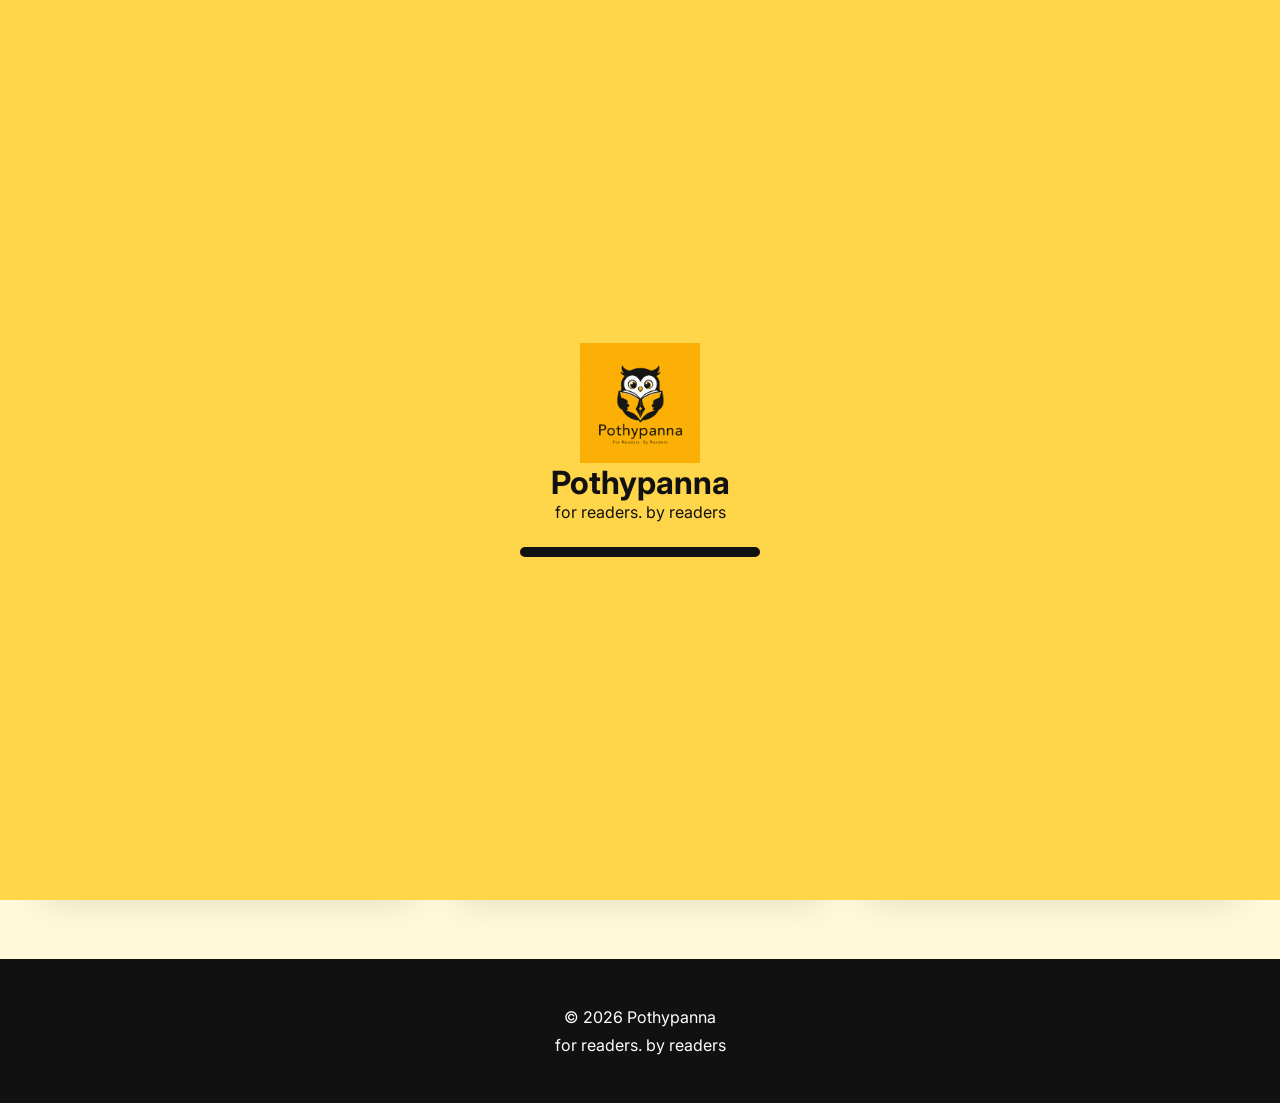
==== index.html @ 824dd9ac "Update logo image source in index.html" ====
<!DOCTYPE html>
<html lang="en">
<head>

<meta charset="UTF-8">
<meta name="viewport" content="width=device-width, initial-scale=1.0">

<title>Pothypanna | for readers. by readers</title>

<link rel="preconnect" href="https://fonts.googleapis.com">
<link rel="preconnect" href="https://fonts.gstatic.com" crossorigin>

<link href="https://fonts.googleapis.com/css2?family=Poppins:wght@300;400;500;600;700&family=Inter:wght@300;400;500;600&display=swap" rel="stylesheet">

<link rel="stylesheet" href="style.css">

</head>

<body>

<div id="loader">

<img src="logo.png" class="loader-logo">

<h1>Pothypanna</h1>

<p>for readers. by readers</p>

<div class="loader-bar">

<div class="progress"></div>

</div>

</div>

<header>

<nav>

<div class="logo">

<img src="logo.png">

<span>Pothypanna</span>

</div>

<ul>

<li>Home</li>

<li>Books</li>

<li>Authors</li>

<li>Categories</li>

<li>Become Author</li>

</ul>

</nav>

</header>

<section class="hero">

<h1>Discover Your Next Favorite Book</h1>

<p>Thousands of books from authors and publishers.</p>

<div class="search-box">

<input type="text" placeholder="Ask from Owlie...">

<button id="searchBtn">

🔍 Search

</button>

</div>

</section>

<section class="featured">

<h2>Featured Books</h2>

<div class="books">

<div class="card">

<img src="https://dummyimage.com/250x350/ffffff/000000&text=Book+Cover">

<h3>Atomic Habits</h3>

<p>James Clear</p>

<div class="buttons">

<a href="#">Amazon</a>

<a href="#">Kindle</a>

<a href="#">Pothi</a>

</div>

</div>

<div class="card">

<img src="https://dummyimage.com/250x350/ffffff/000000&text=Book+Cover">

<h3>The Psychology of Money</h3>

<p>Morgan Housel</p>

<div class="buttons">

<a href="#">Amazon</a>

<a href="#">Kindle</a>

<a href="#">Pothi</a>

</div>

</div>

<div class="card">

<img src="https://dummyimage.com/250x350/ffffff/000000&text=Book+Cover">

<h3>Ikigai</h3>

<p>Héctor García</p>

<div class="buttons">

<a href="#">Amazon</a>

<a href="#">Kindle</a>

<a href="#">Pothi</a>

</div>

</div>

</div>

</section>

<footer>

<p>© 2026 Pothypanna</p>

<p>for readers. by readers</p>

</footer>

<script src="script.js"></script>

</body>

</html>
---- style.css ----
/* --------------------------
   POTHYPANNA v1
   style.css
---------------------------*/

*{
margin:0;
padding:0;
box-sizing:border-box;
}

html{
scroll-behavior:smooth;
}

body{
font-family:'Inter',sans-serif;
background:#FFD54A;
color:#111;
overflow-x:hidden;
}

/* Loader */

#loader{
position:fixed;
top:0;
left:0;
width:100%;
height:100vh;
background:#FFD54A;
display:flex;
flex-direction:column;
justify-content:center;
align-items:center;
z-index:9999;
}

.loader-logo{
width:120px;
animation:float 2s infinite ease-in-out;
}

.loader-bar{
width:240px;
height:10px;
background:#fff;
border-radius:30px;
margin-top:25px;
overflow:hidden;
}

.progress{
height:100%;
width:0%;
background:#111;
animation:loading 2.5s forwards;
}

@keyframes loading{
0%{width:0;}
100%{width:100%;}
}

@keyframes float{
0%{transform:translateY(0);}
50%{transform:translateY(-10px);}
100%{transform:translateY(0);}
}

/* Navbar */

header{
position:sticky;
top:0;
z-index:100;
background:#FFD54A;
box-shadow:0 2px 10px rgba(0,0,0,.08);
}

nav{
max-width:1200px;
margin:auto;
padding:18px 30px;
display:flex;
justify-content:space-between;
align-items:center;
}

.logo{
display:flex;
align-items:center;
gap:12px;
font-family:'Poppins',sans-serif;
font-weight:700;
font-size:24px;
}

.logo img{
width:55px;
}

nav ul{
display:flex;
list-style:none;
gap:30px;
}

nav li{
cursor:pointer;
font-weight:600;
transition:.3s;
}

nav li:hover{
color:#fff;
}

/* Hero */

.hero{
max-width:1200px;
margin:auto;
padding:90px 25px;
text-align:center;
}

.hero h1{
font-size:58px;
font-family:'Poppins',sans-serif;
margin-bottom:20px;
}

.hero p{
font-size:20px;
margin-bottom:40px;
}

/* Search */

.search-box{
display:flex;
justify-content:center;
align-items:center;
gap:15px;
flex-wrap:wrap;
}

.search-box input{
width:650px;
max-width:90%;
padding:18px 25px;
border:none;
border-radius:50px;
font-size:18px;
outline:none;
box-shadow:0 12px 35px rgba(0,0,0,.12);
}

.search-box button{
padding:18px 35px;
border:none;
border-radius:50px;
background:#111;
color:#fff;
font-size:17px;
cursor:pointer;
transition:.3s;
}

.search-box button:hover{
transform:translateY(-4px);
}

/* Featured */

.featured{
background:#fff8d9;
padding:70px 25px;
}

.featured h2{
font-size:42px;
text-align:center;
margin-bottom:50px;
font-family:'Poppins',sans-serif;
}

.books{
max-width:1200px;
margin:auto;
display:grid;
grid-template-columns:repeat(auto-fit,minmax(260px,1fr));
gap:35px;
}

.card{
background:#fff;
border-radius:20px;
padding:20px;
box-shadow:0 12px 35px rgba(0,0,0,.12);
transition:.35s;
}

.card:hover{
transform:translateY(-12px);
}

.card img{
width:100%;
border-radius:12px;
}

.card h3{
margin-top:18px;
font-family:'Poppins';
font-size:24px;
}

.card p{
margin:10px 0;
color:#666;
}

.buttons{
display:flex;
flex-wrap:wrap;
gap:10px;
margin-top:20px;
}

.buttons a{
flex:1;
text-align:center;
text-decoration:none;
background:#111;
color:#fff;
padding:12px;
border-radius:10px;
transition:.3s;
}

.buttons a:hover{
background:#FFD54A;
color:#111;
}

/* Footer */

footer{
padding:40px;
text-align:center;
background:#111;
color:#fff;
}

footer p{
margin:8px;
}

/* Responsive */

@media(max-width:900px){

nav{
flex-direction:column;
gap:15px;
}

nav ul{
flex-wrap:wrap;
justify-content:center;
gap:18px;
}

.hero h1{
font-size:40px;
}

.hero p{
font-size:17px;
}

.search-box input{
width:100%;
}

}

@media(max-width:600px){

.hero{
padding:60px 18px;
}

.hero h1{
font-size:32px;
}

.featured h2{
font-size:30px;
}

.logo span{
font-size:20px;
}

.buttons{
flex-direction:column;
}

}
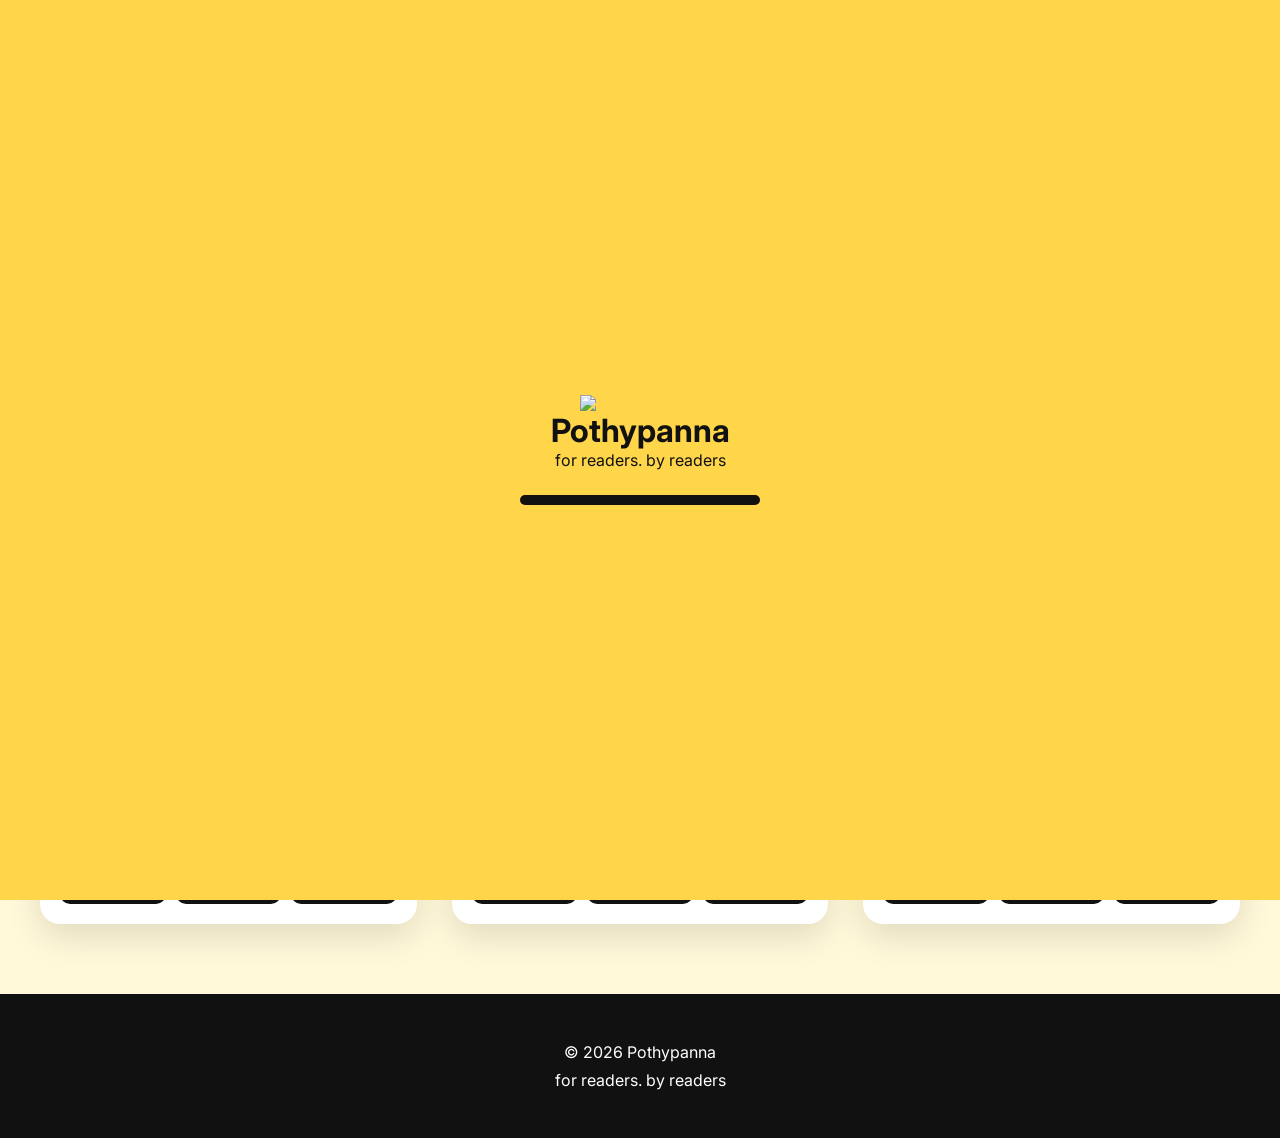
==== commit f9defb36: "Enhance logo section with text and description Added logo text with a subtitle and description." ====
--- a/index.html
+++ b/index.html
@@ -42,7 +42,10 @@
 
 <img src="logo.png">
 
-<span>Pothypanna</span>
+<div class="logo-text">
+    <h2>Pothypanna</h2>
+    <p>For Readers. By Readers.</p>
+</div>
 
 </div>
 
@@ -72,7 +75,7 @@
 
 <div class="search-box">
 
-<input type="text" placeholder="Ask from Owlie...">
+<input type="text" placeholder="Ask Owlie...">
 
 <button id="searchBtn">
 
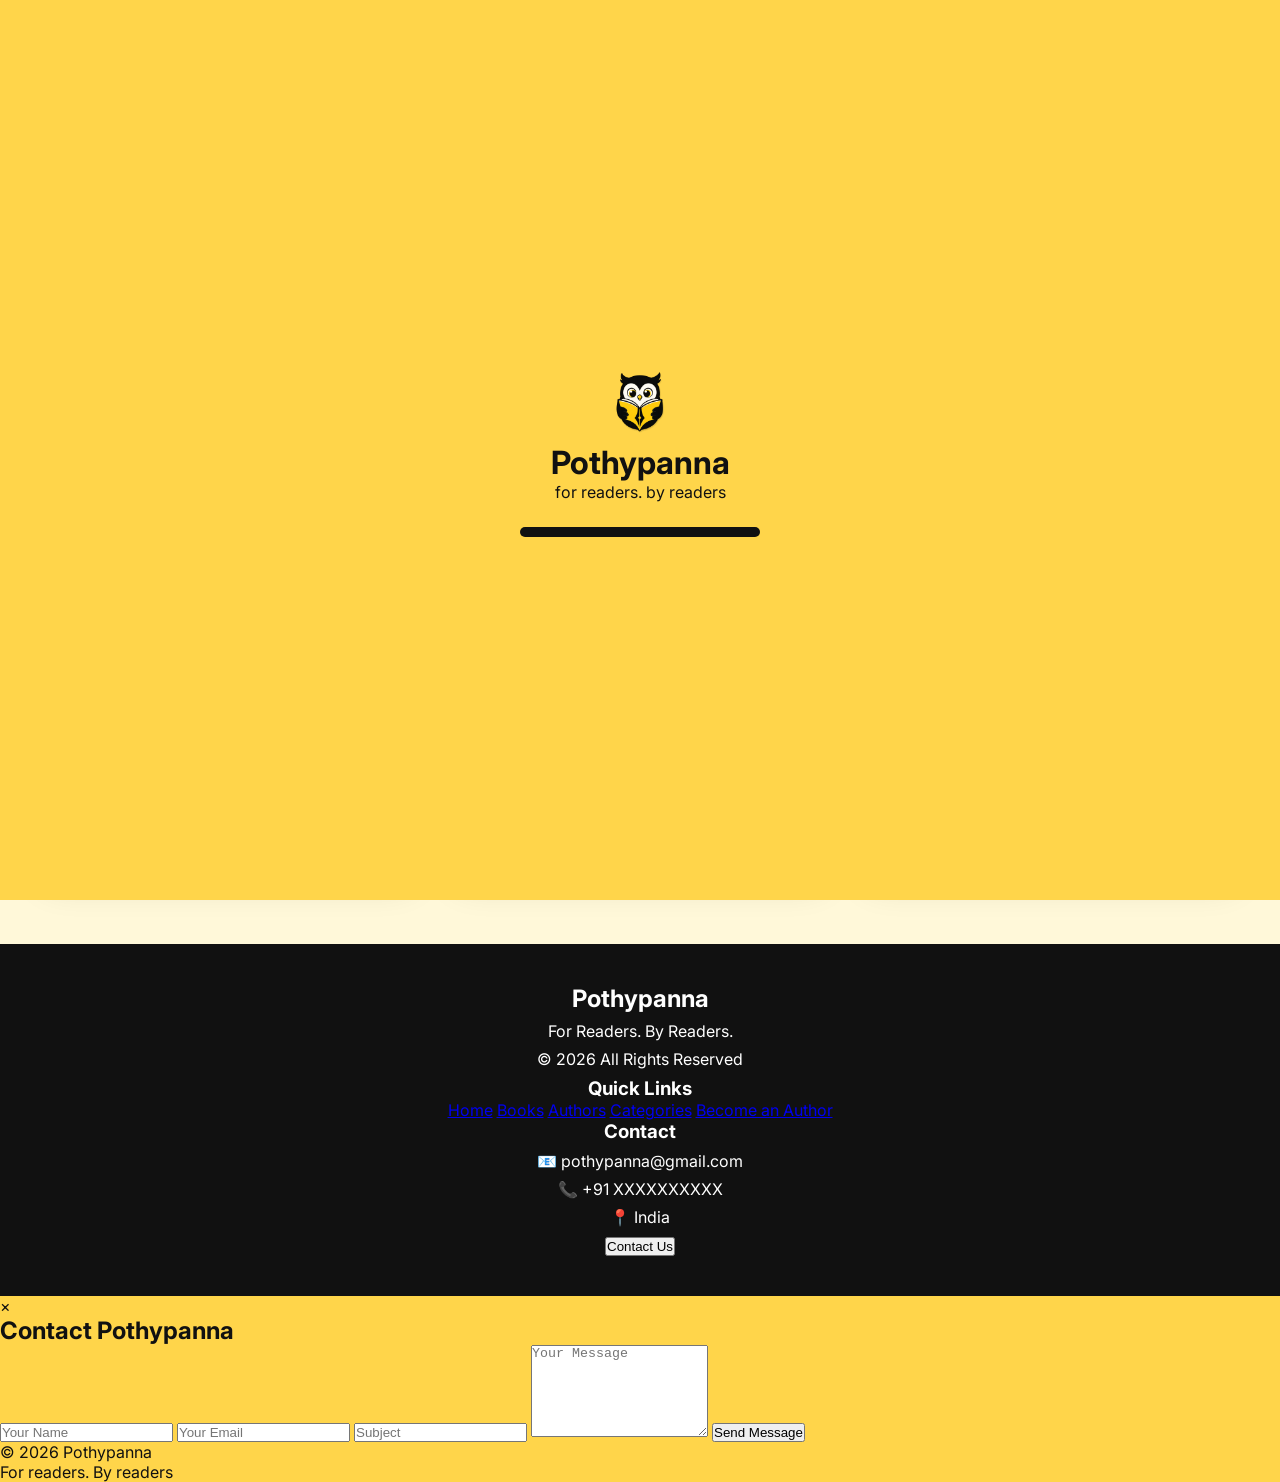
==== commit 8e6cc64e: "Add footer and contact modal to index.html" ====
--- a/index.html
+++ b/index.html
@@ -159,9 +159,101 @@
 
 <footer>
 
+<div class="footer-container">
+
+<div class="footer-brand">
+
+<h2>Pothypanna</h2>
+
+<p>For Readers. By Readers.</p>
+
+<p>© 2026 All Rights Reserved</p>
+
+</div>
+
+<div class="footer-links">
+
+<h3>Quick Links</h3>
+
+<a href="#">Home</a>
+
+<a href="#">Books</a>
+
+<a href="#">Authors</a>
+
+<a href="#">Categories</a>
+
+<a href="#">Become an Author</a>
+
+</div>
+
+<div class="footer-contact">
+
+<h3>Contact</h3>
+
+<p>📧 pothypanna@gmail.com</p>
+
+<p>📞 +91 XXXXXXXXXX</p>
+
+<p>📍 India</p>
+
+<button onclick="document.getElementById('contactModal').style.display='flex'">
+Contact Us
+</button>
+
+</div>
+
+</div>
+
+</footer>
+
+<div id="contactModal" class="modal">
+
+<div class="modal-content">
+
+<span class="close"
+onclick="document.getElementById('contactModal').style.display='none'">
+&times;
+</span>
+
+<h2>Contact Pothypanna</h2>
+
+<form>
+
+<input
+type="text"
+placeholder="Your Name"
+required>
+
+<input
+type="email"
+placeholder="Your Email"
+required>
+
+<input
+type="text"
+placeholder="Subject"
+required>
+
+<textarea
+placeholder="Your Message"
+rows="6"
+required></textarea>
+
+<button
+type="submit">
+Send Message
+</button>
+
+</form>
+
+</div>
+
+</div>
+
 <p>© 2026 Pothypanna</p>
 
-<p>for readers. by readers</p>
+<p>For readers. By readers</p>
 
 </footer>
 
--- a/style.css
+++ b/style.css
@@ -310,3 +310,23 @@
 }
 
 }
+.logo-text{
+display:flex;
+flex-direction:column;
+line-height:1.1;
+}
+
+.logo-text h2{
+margin:0;
+font-family:'Poppins',sans-serif;
+font-size:24px;
+font-weight:700;
+}
+
+.logo-text p{
+margin:2px 0 0;
+font-size:11px;
+color:#444;
+font-weight:500;
+letter-spacing:0.5px;
+}
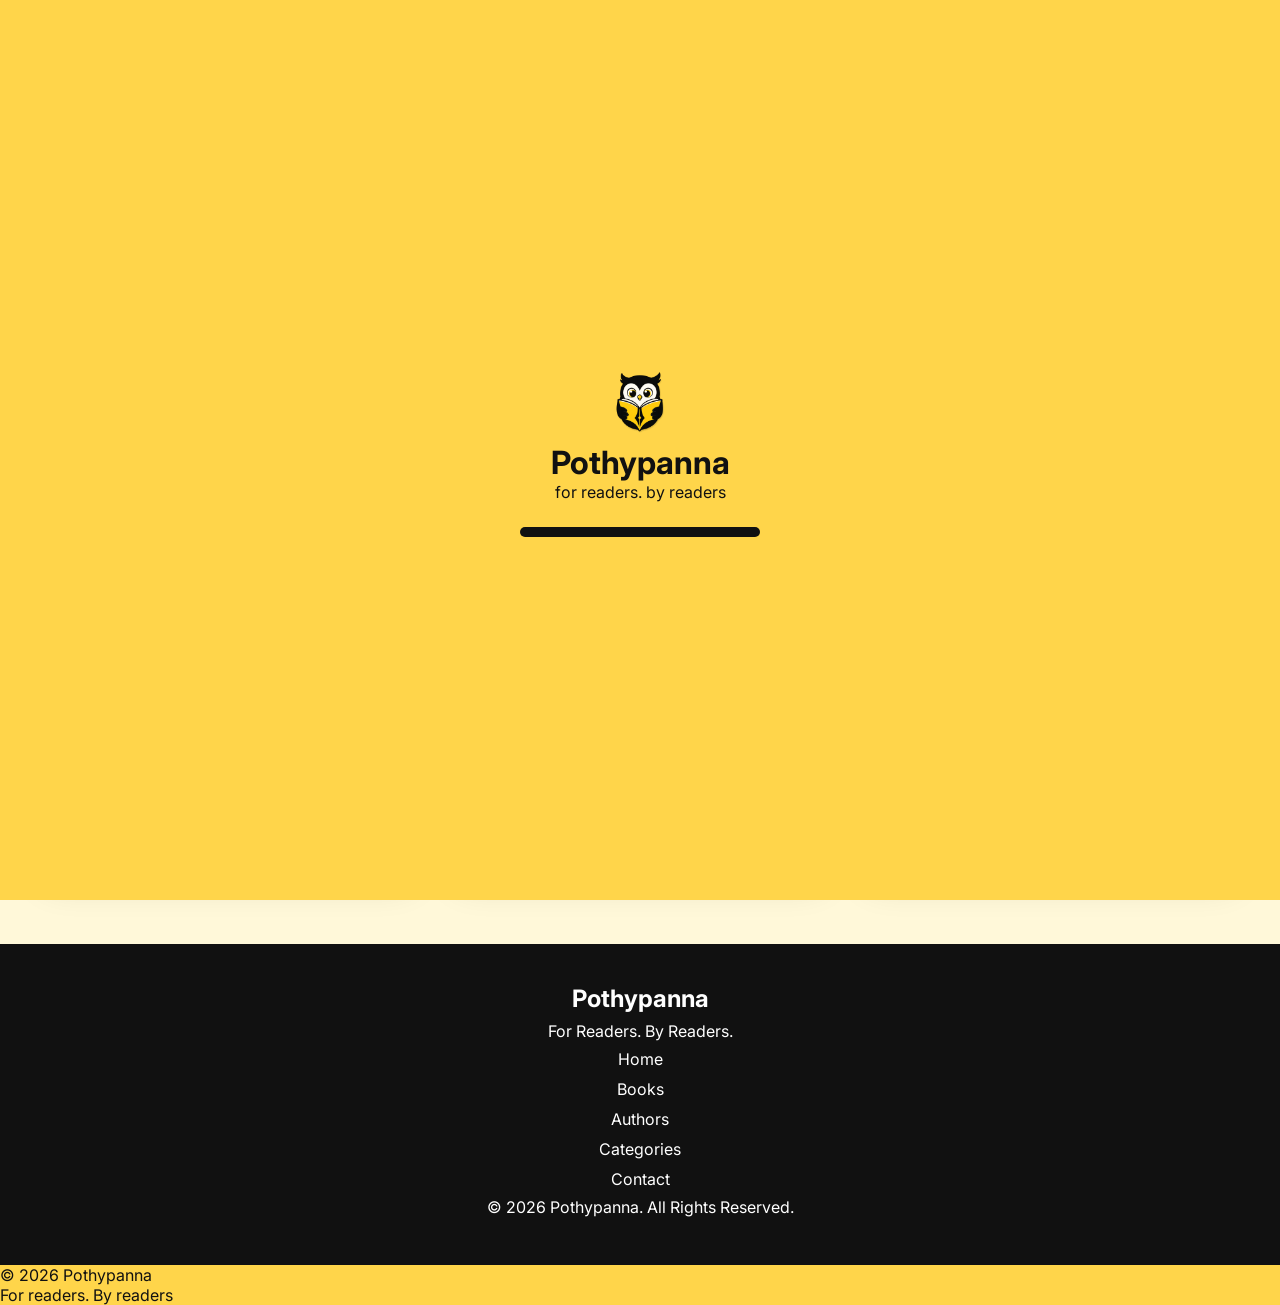
==== commit adee188e: "Refactor footer section in index.html" ====
--- a/index.html
+++ b/index.html
@@ -159,49 +159,31 @@
 
 <footer>
 
-<div class="footer-container">
-
-<div class="footer-brand">
+<div class="footer">
 
 <h2>Pothypanna</h2>
 
 <p>For Readers. By Readers.</p>
 
-<p>© 2026 All Rights Reserved</p>
-
-</div>
-
 <div class="footer-links">
 
-<h3>Quick Links</h3>
-
-<a href="#">Home</a>
-
-<a href="#">Books</a>
-
-<a href="#">Authors</a>
-
-<a href="#">Categories</a>
-
-<a href="#">Become an Author</a>
-
-</div>
-
-<div class="footer-contact">
-
-<h3>Contact</h3>
-
-<p>📧 pothypanna@gmail.com</p>
-
-<p>📞 +91 XXXXXXXXXX</p>
-
-<p>📍 India</p>
-
-<button onclick="document.getElementById('contactModal').style.display='flex'">
-Contact Us
-</button>
-
-</div>
+<a href="index.html">Home</a>
+
+<a href="books.html">Books</a>
+
+<a href="authors.html">Authors</a>
+
+<a href="categories.html">Categories</a>
+
+<a href="contact.html">Contact</a>
+
+</div>
+
+<p class="copyright">
+
+© 2026 Pothypanna. All Rights Reserved.
+
+</p>
 
 </div>
 
--- a/style.css
+++ b/style.css
@@ -330,3 +330,148 @@
 font-weight:500;
 letter-spacing:0.5px;
 }
+.footer-container{
+
+display:flex;
+
+justify-content:space-between;
+
+flex-wrap:wrap;
+
+gap:50px;
+
+max-width:1200px;
+
+margin:auto;
+
+padding:30px;
+
+}
+
+.footer-links,
+.footer-contact{
+
+display:flex;
+
+flex-direction:column;
+
+gap:10px;
+
+}
+
+.footer-links a{
+
+text-decoration:none;
+
+color:white;
+
+}
+
+.footer-links a:hover{
+
+color:#FFD54A;
+
+}
+
+.footer-contact button{
+
+padding:12px 20px;
+
+border:none;
+
+background:#FFD54A;
+
+cursor:pointer;
+
+border-radius:10px;
+
+font-weight:bold;
+
+}
+
+.modal{
+
+display:none;
+
+position:fixed;
+
+left:0;
+
+top:0;
+
+width:100%;
+
+height:100%;
+
+background:rgba(0,0,0,.6);
+
+justify-content:center;
+
+align-items:center;
+
+z-index:9999;
+
+}
+
+.modal-content{
+
+background:white;
+
+padding:30px;
+
+border-radius:15px;
+
+width:450px;
+
+max-width:95%;
+
+position:relative;
+
+}
+
+.modal-content input,
+.modal-content textarea{
+
+width:100%;
+
+padding:12px;
+
+margin:10px 0;
+
+border-radius:8px;
+
+border:1px solid #ccc;
+
+}
+
+.modal-content button{
+
+background:#FFD54A;
+
+border:none;
+
+padding:14px;
+
+width:100%;
+
+border-radius:10px;
+
+font-weight:bold;
+
+cursor:pointer;
+
+}
+
+.close{
+
+position:absolute;
+
+right:20px;
+
+top:15px;
+
+font-size:30px;
+
+cursor:pointer;
+
+}
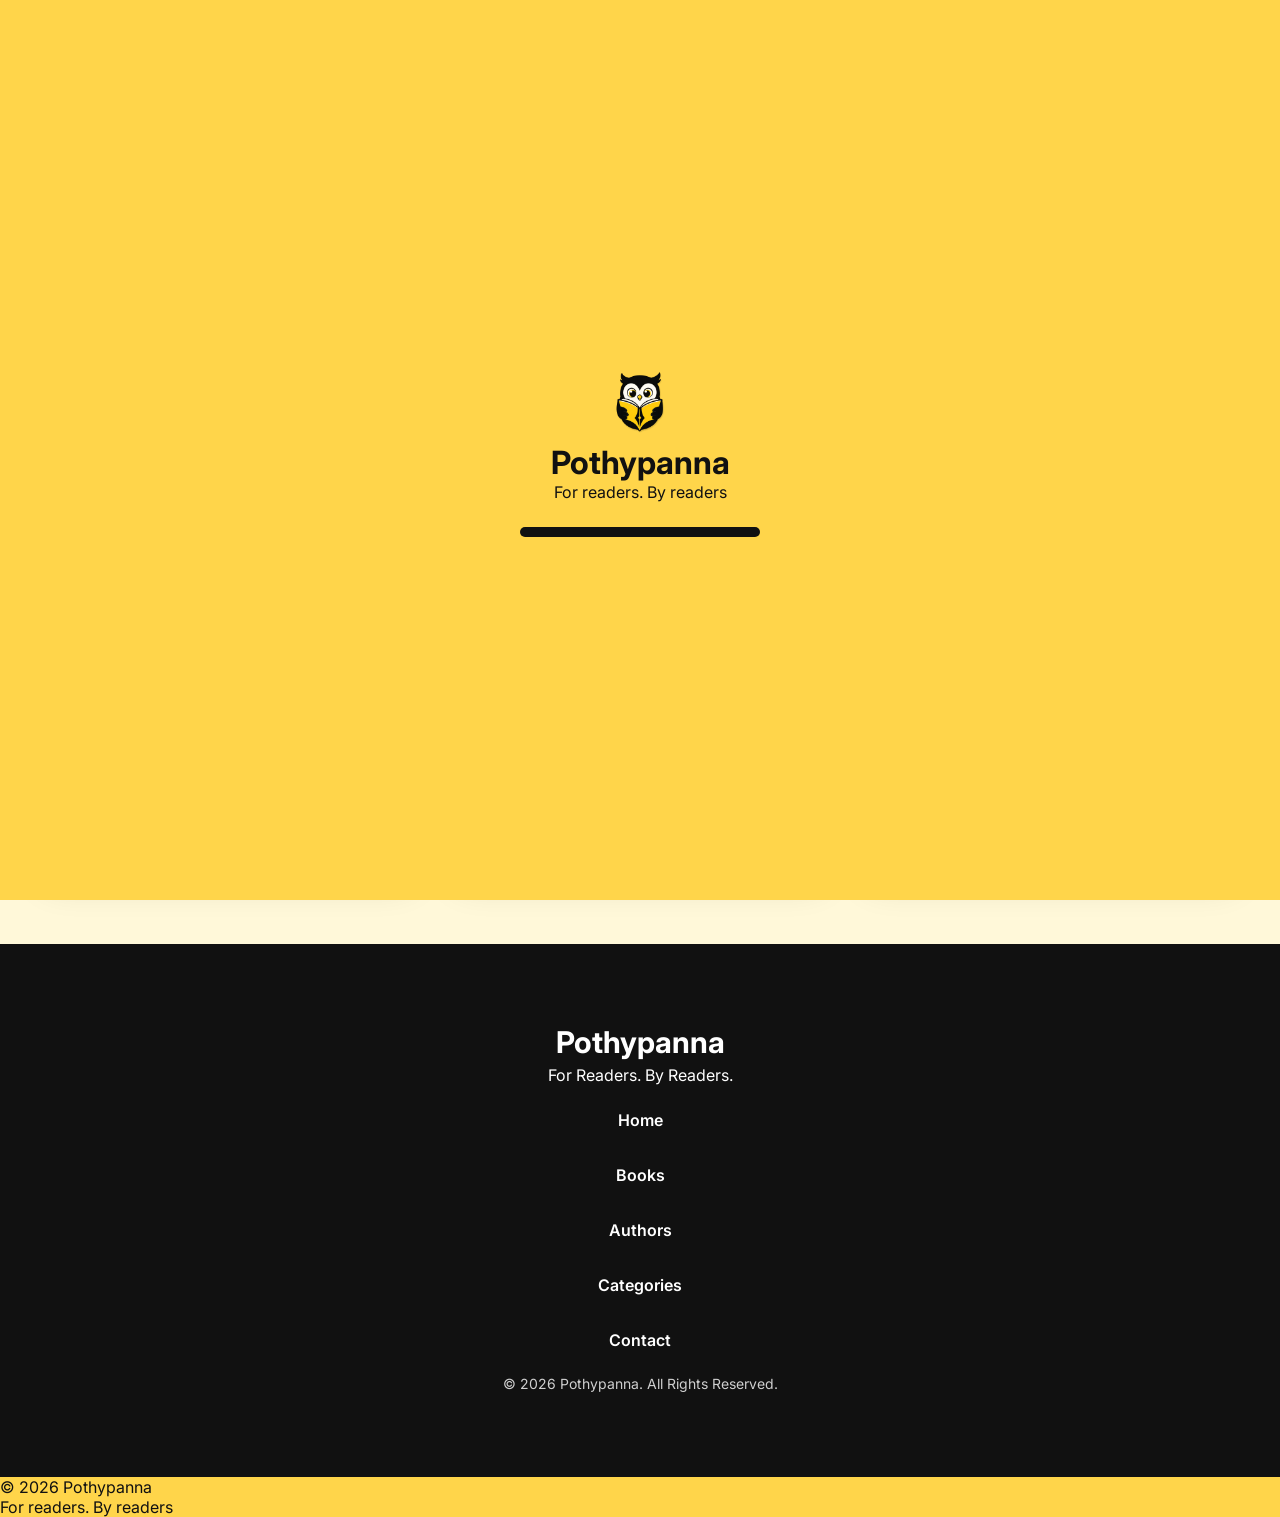
==== commit d107f0ab: "Correct capitalization in paragraph text" ====
--- a/index.html
+++ b/index.html
@@ -24,7 +24,7 @@
 
 <h1>Pothypanna</h1>
 
-<p>for readers. by readers</p>
+<p>For readers. By readers</p>
 
 <div class="loader-bar">
 
--- a/style.css
+++ b/style.css
@@ -475,3 +475,43 @@
 cursor:pointer;
 
 }
+.footer{
+max-width:1200px;
+margin:auto;
+padding:40px 20px;
+text-align:center;
+}
+
+.footer h2{
+font-size:30px;
+margin-bottom:5px;
+}
+
+.footer p{
+margin:5px 0;
+}
+
+.footer-links{
+display:flex;
+justify-content:center;
+gap:35px;
+margin:25px 0;
+flex-wrap:wrap;
+}
+
+.footer-links a{
+text-decoration:none;
+color:white;
+font-weight:600;
+transition:.3s;
+}
+
+.footer-links a:hover{
+color:#111;
+}
+
+.copyright{
+margin-top:20px;
+font-size:14px;
+opacity:.8;
+}
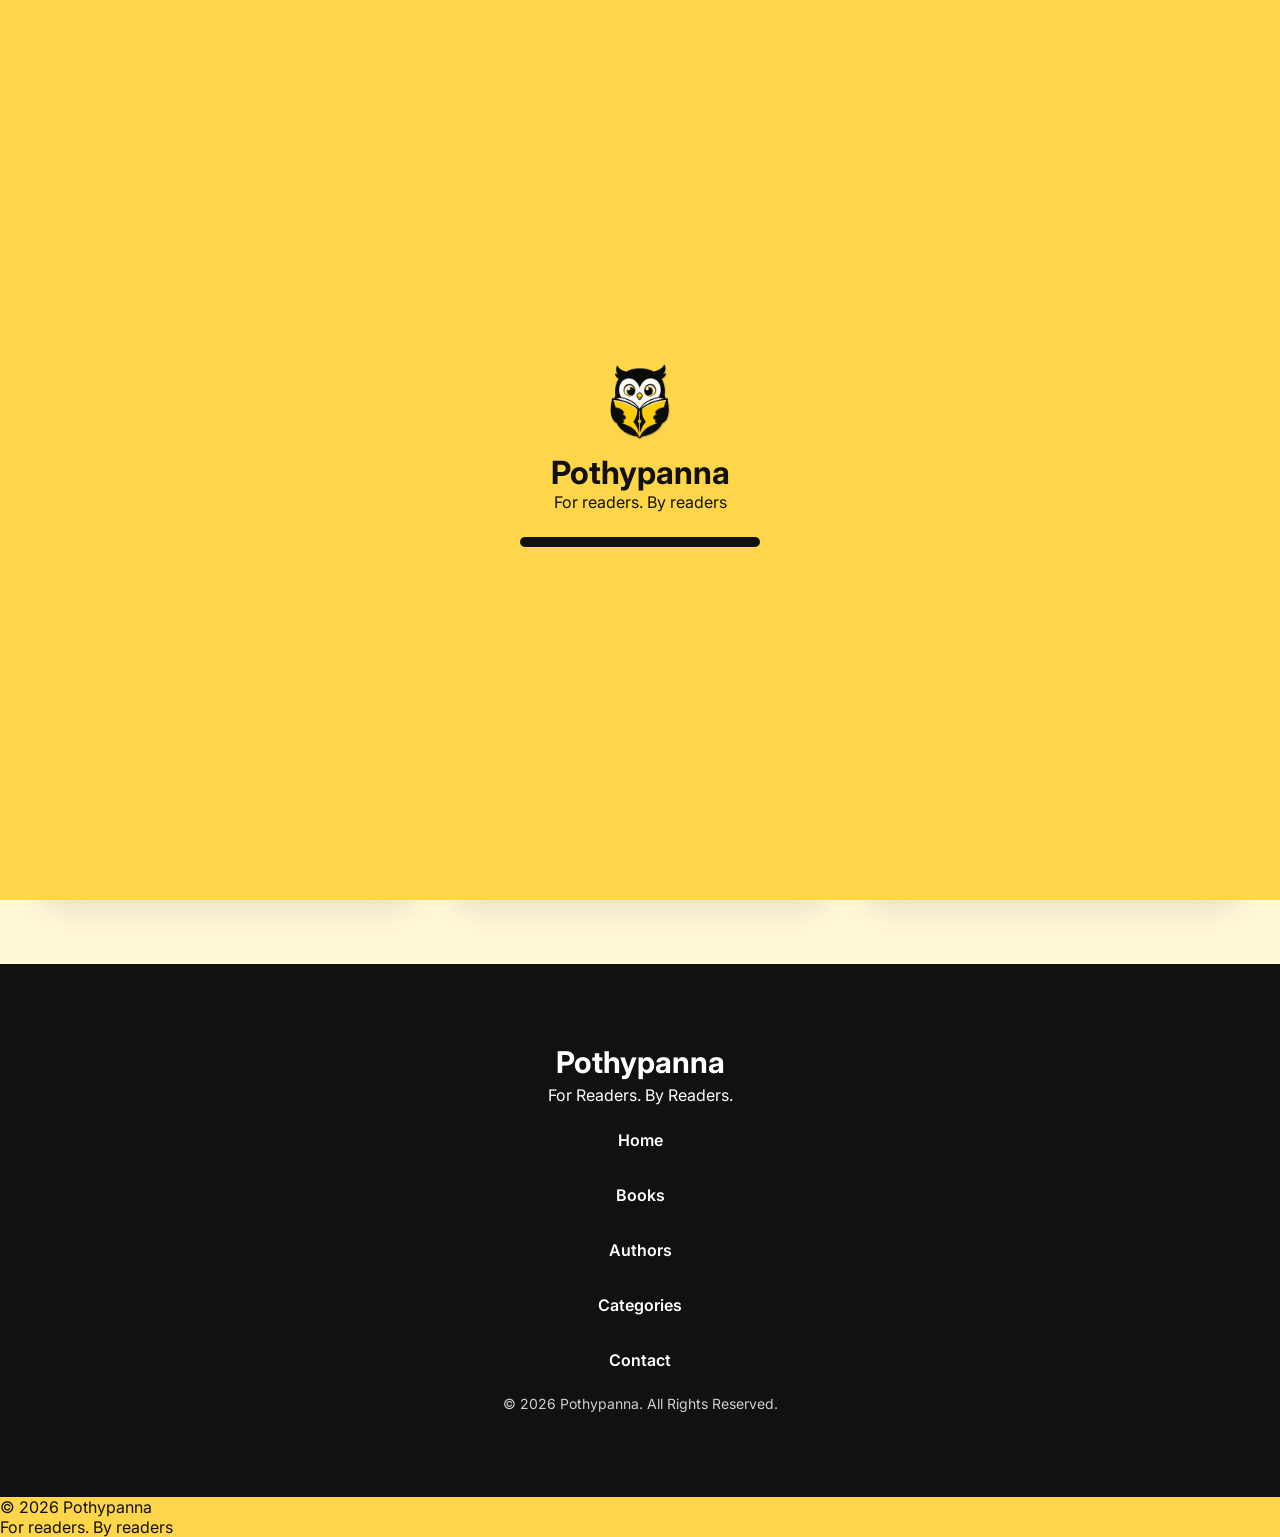
==== commit cc8fa53a: "Add navigation links to index.html" ====
--- a/index.html
+++ b/index.html
@@ -51,15 +51,19 @@
 
 <ul>
 
-<li>Home</li>
-
-<li>Books</li>
-
-<li>Authors</li>
-
-<li>Categories</li>
-
-<li>Become Author</li>
+<li><a href="index.html">Home</a></li>
+
+<li><a href="books.html">Books</a></li>
+
+<li><a href="authors.html">Authors</a></li>
+
+<li><a href="categories.html">Categories</a></li>
+
+<li><a href="become-author.html">Become Author</a></li>
+
+<li><a href="contact.html">Contact</a></li>
+
+<li><a href="admin/login.html">CMS</a></li>
 
 </ul>
 
--- a/style.css
+++ b/style.css
@@ -9,6 +9,13 @@
 box-sizing:border-box;
 }
 
+body{
+margin:0;
+font-family:'Inter',sans-serif;
+background:#FFD54A;
+color:#111;
+overflow-x:hidden;
+}
 html{
 scroll-behavior:smooth;
 }
@@ -37,7 +44,7 @@
 }
 
 .loader-logo{
-width:120px;
+width:150px;
 animation:float 2s infinite ease-in-out;
 }
 
@@ -76,28 +83,42 @@
 z-index:100;
 background:#FFD54A;
 box-shadow:0 2px 10px rgba(0,0,0,.08);
+width:100%;
 }
 
 nav{
-max-width:1200px;
-margin:auto;
-padding:18px 30px;
 display:flex;
 justify-content:space-between;
 align-items:center;
+width:100%;
+padding:18px 10px;
 }
 
 .logo{
 display:flex;
 align-items:center;
-gap:12px;
+gap:5px;
 font-family:'Poppins',sans-serif;
 font-weight:700;
 font-size:24px;
+text-decoration:none;
+color:#111;
+}
+
+.logo:visited{
+color:#111;
+}
+
+.logo:hover{
+color:#111;
+}
+
+.logo h2{
+color:#111;
 }
 
 .logo img{
-width:55px;
+width:90px;
 }
 
 nav ul{
@@ -106,10 +127,27 @@
 gap:30px;
 }
 
+nav ul{
+display:flex;
+list-style:none;
+gap:30px;
+}
+
 nav li{
-cursor:pointer;
+list-style:none;
+}
+
+nav li a{
+text-decoration:none;
+color:#111;
 font-weight:600;
 transition:.3s;
+display:block;
+padding:6px 0;
+}
+
+nav li a:hover{
+color:#fff;
 }
 
 nav li:hover{
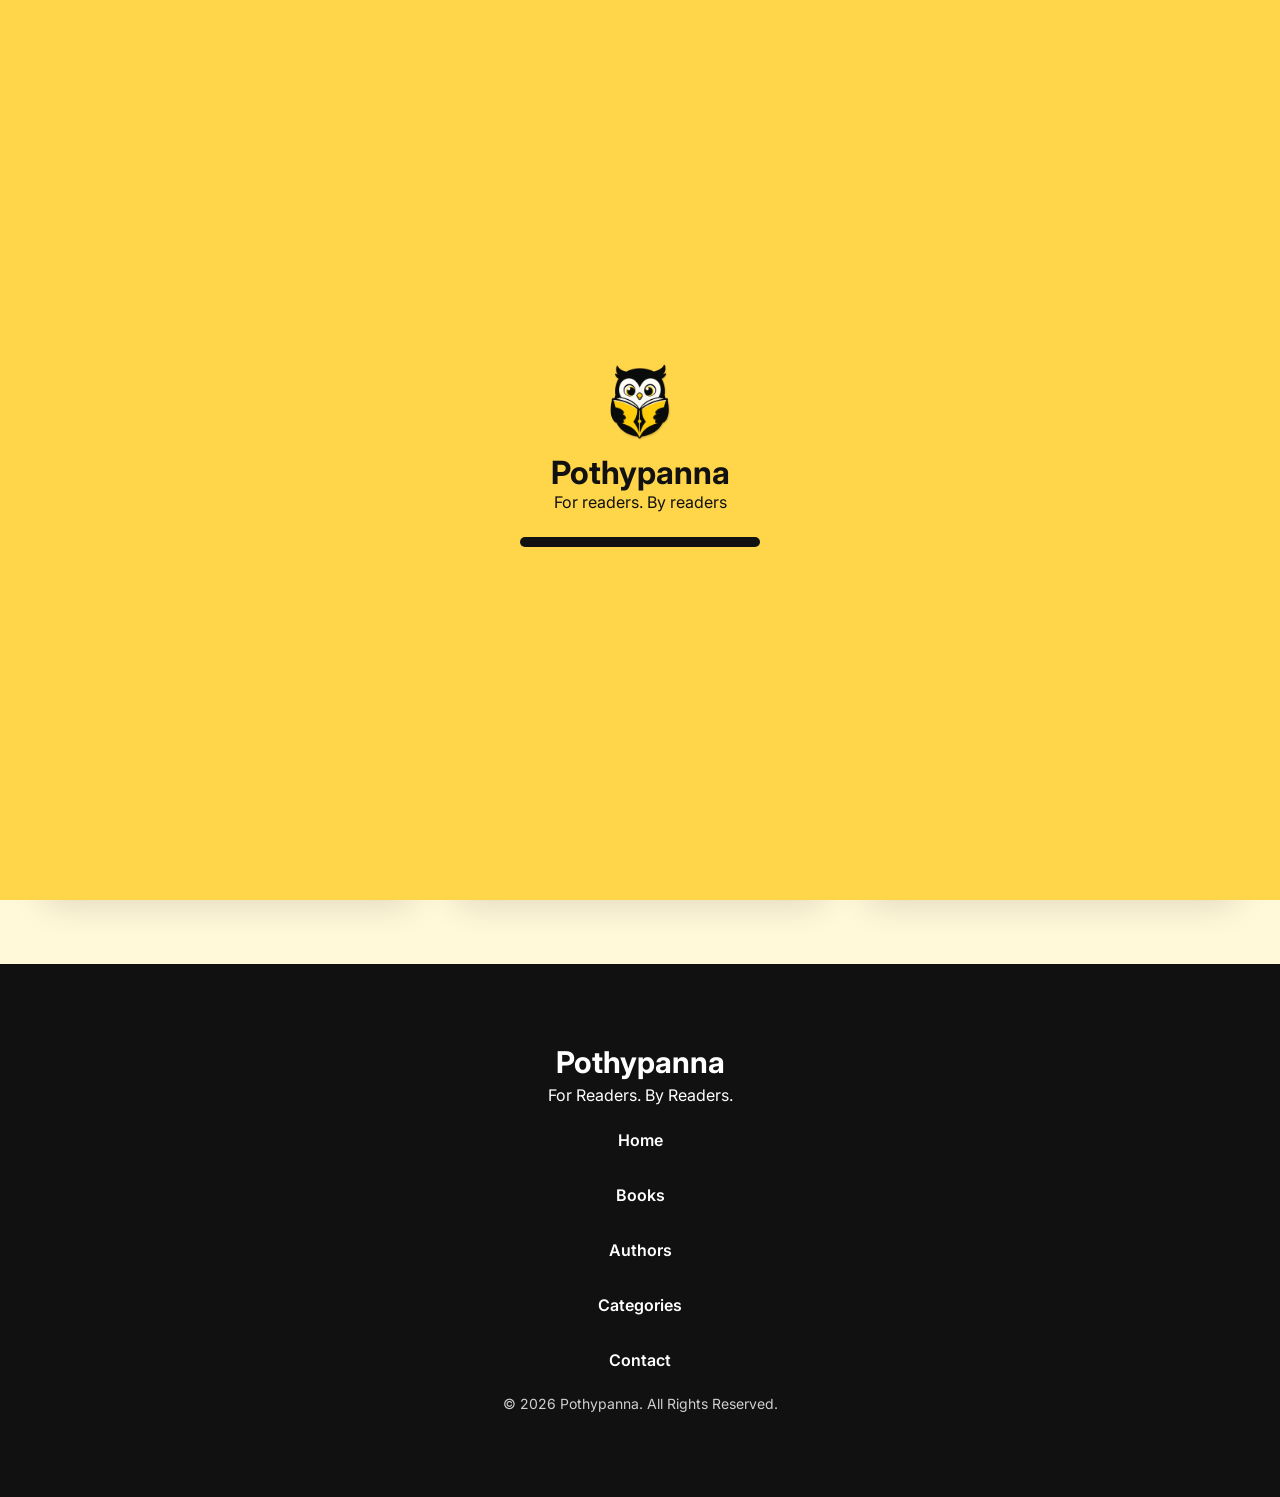
==== commit a84096bb: "Remove footer text from index.html Removed footer content including copyright and description." ====
--- a/index.html
+++ b/index.html
@@ -237,12 +237,6 @@
 
 </div>
 
-<p>© 2026 Pothypanna</p>
-
-<p>For readers. By readers</p>
-
-</footer>
-
 <script src="script.js"></script>
 
 </body>
